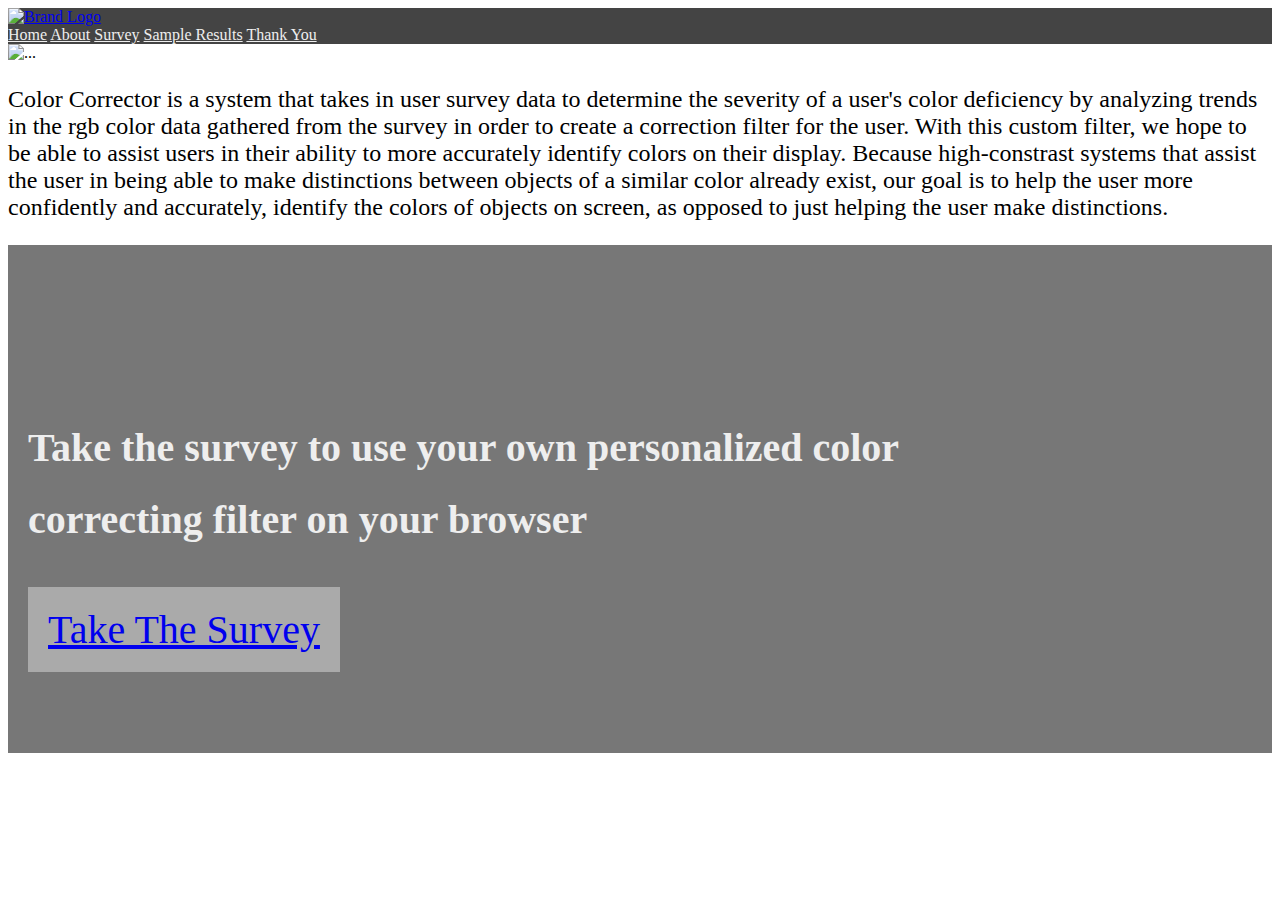
==== index.html @ 4d9e6ddf "Updated Navbar Color and Started Thank You Page Implementation" ====
<!DOCTYPE html>
<html lang="en">
<head>
    <meta charset="UTF-8">
    <meta name="viewport" content="width=device-width, initial-scale=1.0">
    <title>Color Corrector - Home</title>

    <link href="https://cdn.jsdelivr.net/npm/bootstrap@5.0.2/dist/css/bootstrap.min.css" rel="stylesheet" integrity="sha384-EVSTQN3/azprG1Anm3QDgpJLIm9Nao0Yz1ztcQTwFspd3yD65VohhpuuCOmLASjC" crossorigin="anonymous">
    <link href="style.css" rel="stylesheet">
</head>
<body>
    <nav class="navbar navbar-expand-lg" style="background-color: #444444;">
        <div class="container-fluid">
            <a class="navbar-brand" href="#">
                <img src="" class="logo" alt="Brand Logo">
            </a>
            <div class="collapse navbar-collapse" id="navbarNavAltMarkup">
                <div class="navbar-nav">
                    <a class="nav-link" aria-current="page" href="index.html">Home</a>
                    <a class="nav-link" href="about.html">About</a>
                    <a class="nav-link" href="#">Survey</a>
                    <a class="nav-link" href="results.html">Sample Results</a>
                    <a class="nav-link" href="thanks.html">Thank You</a>
                </div>
            </div>
        </div>
    </nav>

    <div class="row">
        <div class="col-7">
            <div class="card index-info">
                <img src="..." class="card-img-top" alt="...">
                <div class="card-body">
                    <p class="card-text info-text">Color Corrector is a system that takes in user survey data to determine the severity of a user's color deficiency by analyzing trends in the rgb color data gathered from the survey in order to create a correction filter for the user. With this custom filter, we hope to be able to assist users in their ability to more accurately identify colors on their display. Because high-constrast systems that assist the user in being able to make distinctions between objects of a similar color already exist, our goal is to help the user more confidently and accurately, identify the colors of objects on screen, as opposed to just helping the user make distinctions. </p>
                </div>
            </div>
        </div>
        <div class="col">
            <div class="card survey">
                <div class="card-body">
                    <div class="survey-card">
                        <h5 class="card-title" id="survey-text">Take the survey to use your own personalized color correcting filter on your browser</h5>
                    </div>
                    <a href="#" class="btn btn-primary btn-lg survey-button">Take The Survey</a>
                </div>
            </div>
        </div>
    </div>
</body>
</html>
---- style.css ----
.nav-link {
  color: #EEEEEE;
}

.nav-link:hover {
  color: #EEEEEE;
  background-color: #333333;
}

.logo {
  height: 38px;
  width: 100px;
}

#survey-text {
line-height: 1.8;
font-size: 40px;
margin-left: 20px;
margin-bottom: 50px;
}

.survey-card {
width: 75%;
}

.survey-button {
background: #AAAAAA;
border: None;
margin-left: 20px;
font-size: 40px;
padding: 20px;
}

.survey-button:hover {
  background: #555555;
}

.survey {
background: #777777;
color: #EEEEEE;
border-radius: 0px;
border: None;
padding-top: 100px;
padding-bottom: 100px;
height: 110%;
}

.index-info {
border: None;
border-radius: 0px;
}

.info-text {
font-size: 24px;
}

.thank-you-title {
font-size: 40px;
}

hr:not([size]) {
height: 10px; 
color: #000000;
border-radius: 5px;
}
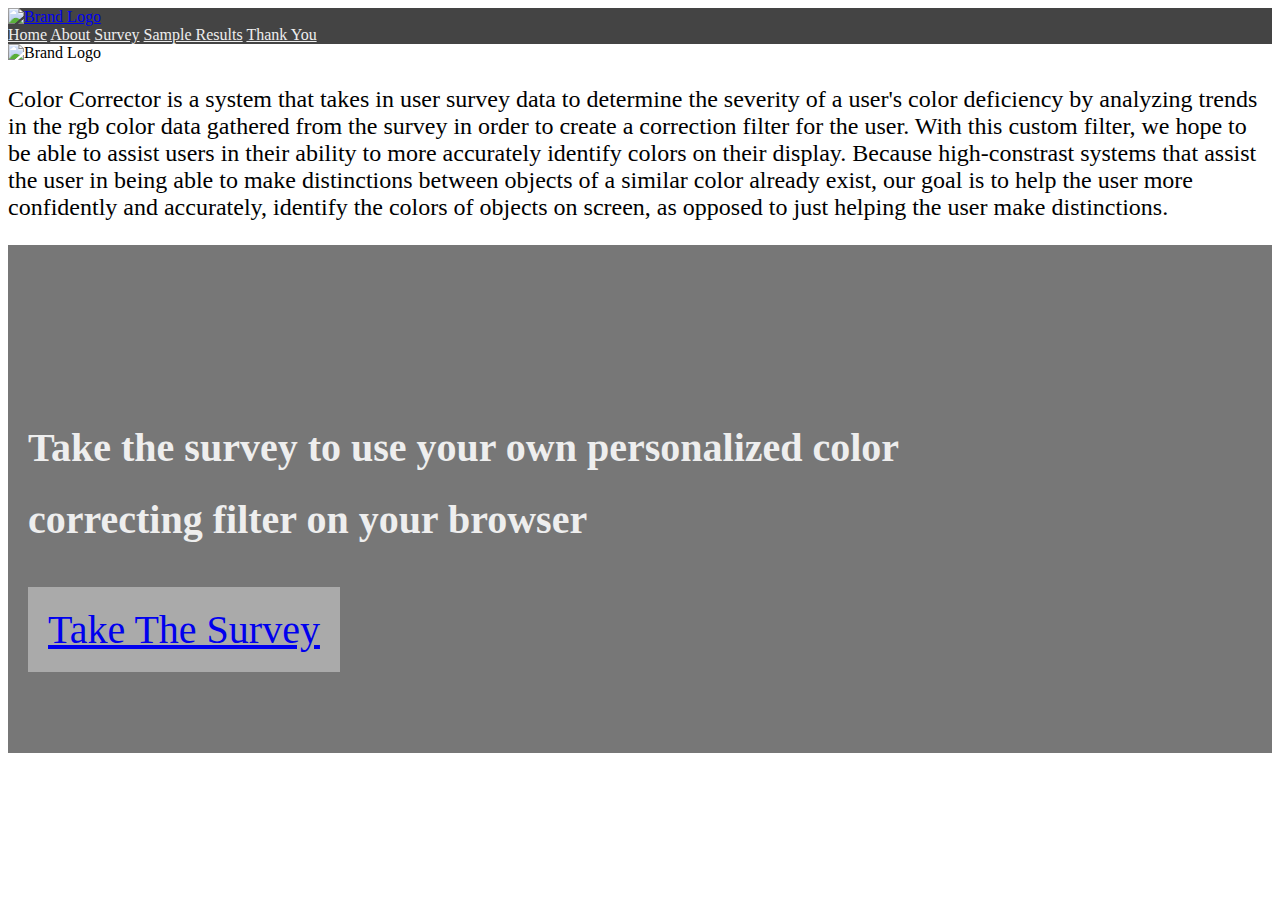
==== commit 30cc6024: "Updated Brand Logo Image Link" ====
--- a/index.html
+++ b/index.html
@@ -11,14 +11,14 @@
 <body>
     <nav class="navbar navbar-expand-lg" style="background-color: #444444;">
         <div class="container-fluid">
-            <a class="navbar-brand" href="#">
+            <a class="navbar-brand" href="index.html">
                 <img src="" class="logo" alt="Brand Logo">
             </a>
             <div class="collapse navbar-collapse" id="navbarNavAltMarkup">
                 <div class="navbar-nav">
                     <a class="nav-link" aria-current="page" href="index.html">Home</a>
                     <a class="nav-link" href="about.html">About</a>
-                    <a class="nav-link" href="#">Survey</a>
+                    <a class="nav-link" href="survey_1.html">Survey</a>
                     <a class="nav-link" href="results.html">Sample Results</a>
                     <a class="nav-link" href="thanks.html">Thank You</a>
                 </div>
@@ -26,10 +26,10 @@
         </div>
     </nav>
 
-    <div class="row">
+    <div class="row card-row-layout">
         <div class="col-7">
             <div class="card index-info">
-                <img src="..." class="card-img-top" alt="...">
+                <img src="..." class="card-img-top" alt="Brand Logo">
                 <div class="card-body">
                     <p class="card-text info-text">Color Corrector is a system that takes in user survey data to determine the severity of a user's color deficiency by analyzing trends in the rgb color data gathered from the survey in order to create a correction filter for the user. With this custom filter, we hope to be able to assist users in their ability to more accurately identify colors on their display. Because high-constrast systems that assist the user in being able to make distinctions between objects of a similar color already exist, our goal is to help the user more confidently and accurately, identify the colors of objects on screen, as opposed to just helping the user make distinctions. </p>
                 </div>
@@ -41,7 +41,7 @@
                     <div class="survey-card">
                         <h5 class="card-title" id="survey-text">Take the survey to use your own personalized color correcting filter on your browser</h5>
                     </div>
-                    <a href="#" class="btn btn-primary btn-lg survey-button">Take The Survey</a>
+                    <a href="survey_1.html" class="btn btn-primary btn-lg survey-button">Take The Survey</a>
                 </div>
             </div>
         </div>
--- a/style.css
+++ b/style.css
@@ -10,6 +10,10 @@
 .logo {
   height: 38px;
   width: 100px;
+}
+
+.card-row-layout {
+  --bs-gutter-x: 0;
 }
 
 #survey-text {
@@ -42,7 +46,11 @@
 border: None;
 padding-top: 100px;
 padding-bottom: 100px;
-height: 110%;
+height: 130%;
+}
+
+.thanks-survey-card {
+  height: 165%
 }
 
 .index-info {
@@ -52,6 +60,10 @@
 
 .info-text {
 font-size: 24px;
+}
+
+.thanks-text {
+  font-size: 30px;
 }
 
 .thank-you-title {
@@ -62,4 +74,159 @@
 height: 10px; 
 color: #000000;
 border-radius: 5px;
+}
+
+.about-header {
+font-size: 40px;
+margin: 25px;
+}
+
+.about-page-break {
+margin: 15px;
+}
+
+.about-col {
+margin-left: 25px;
+margin-right: 25px;
+margin-top: 15px;
+}
+
+.about-paragraphs {
+font-size: 30px;
+}
+
+.survey-exit-button {
+  background: #777777;
+  border: None;
+  font-size: 36px;
+  margin-top: 25px;
+}
+
+.survey-back-button {
+  background: #DD0000;
+  border: None;
+  font-size: 36px;
+  margin-top: 25px;
+}
+
+.survey-back-button:hover {
+  background: #770000;
+}
+
+.survey-next-button {
+  background: #007700;
+  border: None;
+  font-size: 36px;
+  margin-top: 25px;
+}
+
+.survey-next-button:hover {
+  background: #004400;
+}
+
+.question-text {
+  margin: 25px;
+  font-size: 36px;
+}
+
+.question-subtext {
+  font-size: 24px;
+}
+
+.color-grid-red {
+  background: #FF0000;
+  height: 175px;
+  width: 175px;
+  margin: 25px;
+}
+
+.different-color-grid-red {
+  background: #DD0000;
+  height: 175px;
+  width: 175px;
+  margin:25px;
+}
+
+.color-grid-orange {
+  background: #FF8706;
+  height: 175px;
+  width: 175px;
+  margin: 25px;
+}
+
+.different-color-grid-orange {
+  background: #FF7006;
+  height: 175px;
+  width: 175px;
+  margin: 25px;
+}
+
+.color-grid-yellow {
+  background: #FFFF00;
+  height: 175px;
+  width: 175px;
+  margin: 25px;
+}
+
+.different-color-grid-yellow {
+  background: #FFCC00;
+  height: 175px;
+  width: 175px;
+  margin: 25px;
+}
+
+.color-grid-green {
+  background: #00FF00;
+  height: 175px;
+  width: 175px;
+  margin: 25px;
+}
+
+.different-color-grid-green {
+  background: #00DD00;
+  height: 175px;
+  width: 175px;
+  margin: 25px;
+}
+
+.color-grid-blue {
+  background: #0000FF;
+  height: 175px;
+  width: 175px;
+  margin: 25px;
+}
+
+.different-color-grid-blue {
+  background: #0000DD;
+  height: 175px;
+  width: 175px;
+  margin: 25px;
+}
+
+.color-grid-indigo {
+  background: #4b0082;
+  height: 175px;
+  width: 175px;
+  margin: 25px;
+}
+
+.different-color-grid-indigo {
+  background: #4B009E;
+  height: 175px;
+  width: 175px;
+  margin: 25px;
+}
+
+.color-grid-violet {
+  background: #7F00FF;
+  height: 175px;
+  width: 175px;
+  margin: 25px;
+}
+
+.different-color-grid-violet {
+  background: #a400FF;
+  height: 175px;
+  width: 175px;
+  margin: 25px;
 }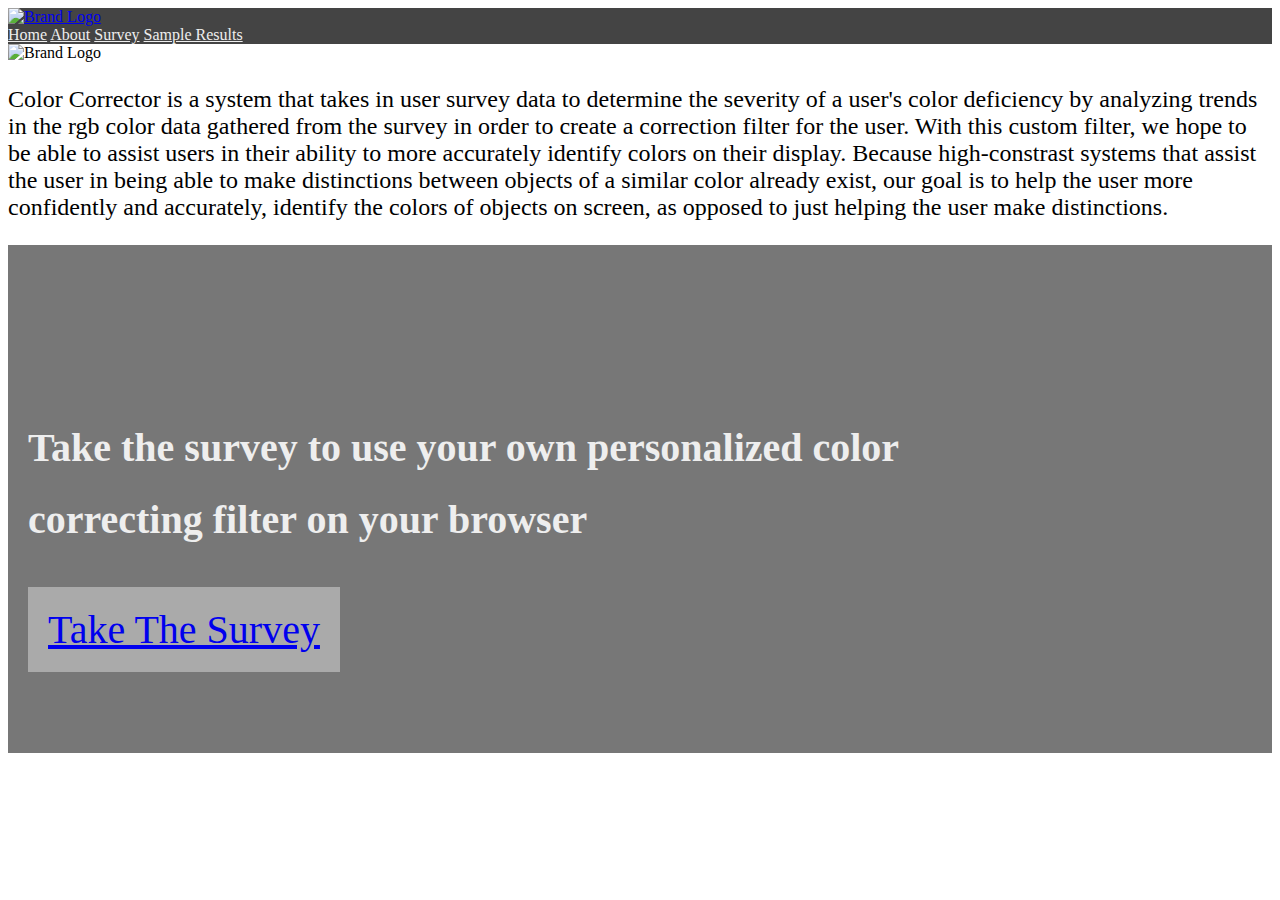
==== commit aac0b426: "Removed thanks page from navbar due to lack of logical flow of site" ====
--- a/index.html
+++ b/index.html
@@ -20,7 +20,6 @@
                     <a class="nav-link" href="about.html">About</a>
                     <a class="nav-link" href="survey_1.html">Survey</a>
                     <a class="nav-link" href="results.html">Sample Results</a>
-                    <a class="nav-link" href="thanks.html">Thank You</a>
                 </div>
             </div>
         </div>
--- a/style.css
+++ b/style.css
@@ -229,4 +229,40 @@
   height: 175px;
   width: 175px;
   margin: 25px;
+}
+
+
+.results-text {
+  font-size: 36px;
+  margin: 25px;
+}
+
+.results-yes-button {
+  background: #007700;
+  font-size: 36px;
+  border: None;
+  margin: 25px;
+}
+
+.results-yes-button:hover {
+  background: #004400;
+}
+
+.results-no-button {
+  background: #DD0000;
+  font-size: 36px;
+  border: None;
+  margin: 25px;
+}
+
+.results-no-button:hover {
+  background: #770000;
+}
+
+.results-graph-row {
+  background: #666666;
+}
+
+.results-disclaimer {
+  text-align: center;
 }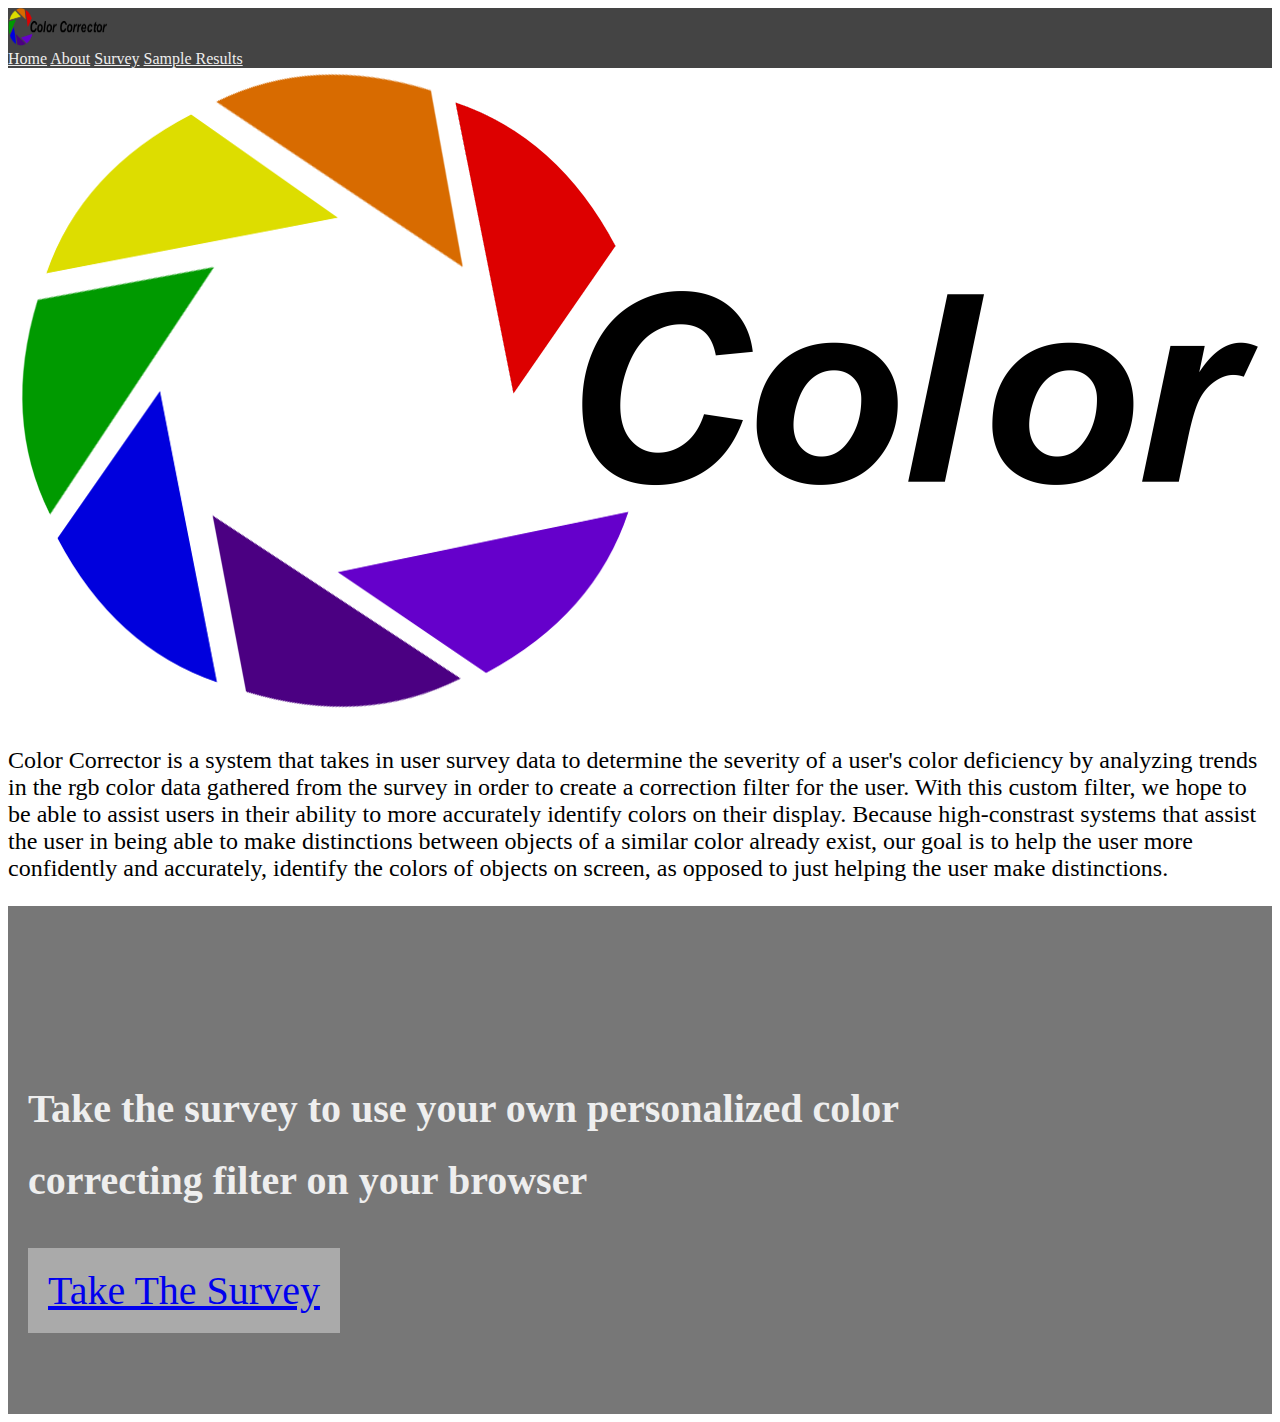
==== commit 16159b48: "Implemented Logo Image into Pages" ====
--- a/index.html
+++ b/index.html
@@ -12,7 +12,7 @@
     <nav class="navbar navbar-expand-lg" style="background-color: #444444;">
         <div class="container-fluid">
             <a class="navbar-brand" href="index.html">
-                <img src="" class="logo" alt="Brand Logo">
+                <img src="images/Color_Corrector_Logo.png" class="logo" alt="Brand Logo">
             </a>
             <div class="collapse navbar-collapse" id="navbarNavAltMarkup">
                 <div class="navbar-nav">
@@ -28,7 +28,7 @@
     <div class="row card-row-layout">
         <div class="col-7">
             <div class="card index-info">
-                <img src="..." class="card-img-top" alt="Brand Logo">
+                <img src="images/Color_Corrector_Logo.png" class="card-img-top" alt="Brand Logo">
                 <div class="card-body">
                     <p class="card-text info-text">Color Corrector is a system that takes in user survey data to determine the severity of a user's color deficiency by analyzing trends in the rgb color data gathered from the survey in order to create a correction filter for the user. With this custom filter, we hope to be able to assist users in their ability to more accurately identify colors on their display. Because high-constrast systems that assist the user in being able to make distinctions between objects of a similar color already exist, our goal is to help the user more confidently and accurately, identify the colors of objects on screen, as opposed to just helping the user make distinctions. </p>
                 </div>
--- a/style.css
+++ b/style.css
@@ -265,4 +265,10 @@
 
 .results-disclaimer {
   text-align: center;
+}
+
+.results-image {
+  margin: 30px;
+  text-align: center;
+  border-radius: 5px;
 }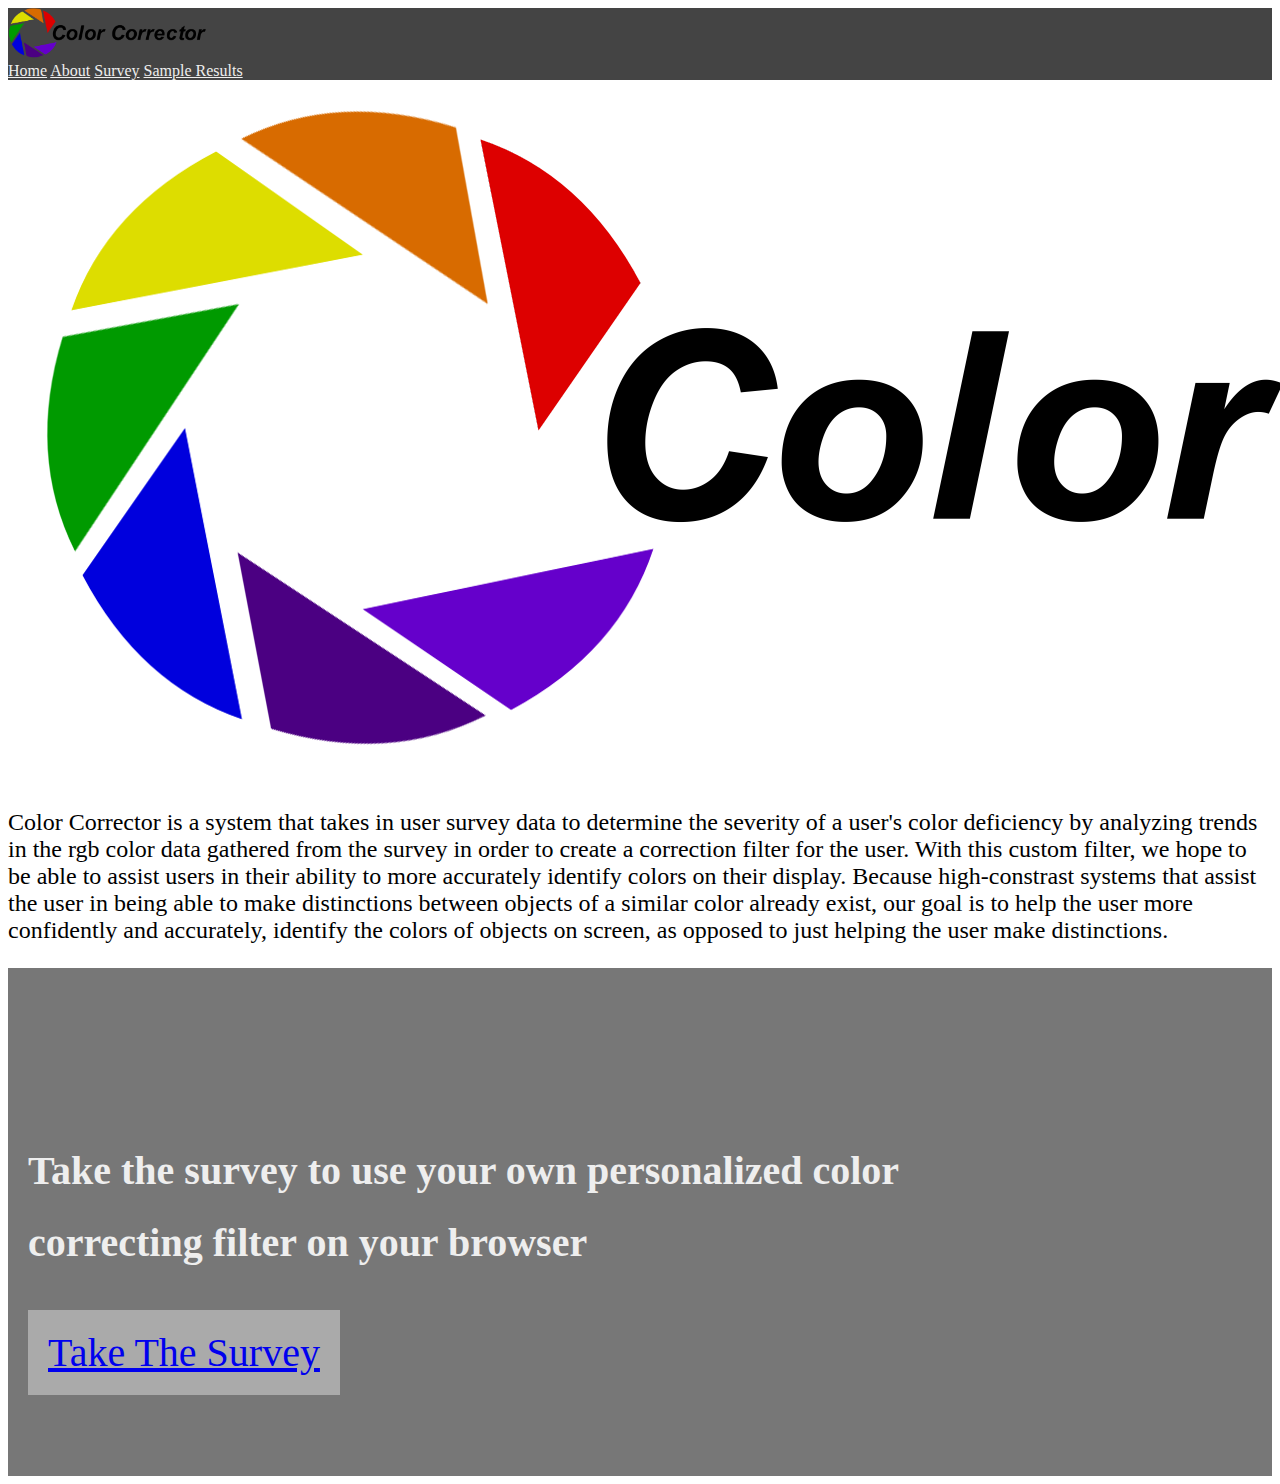
==== commit 5a96d723: "Updated Image Formatting" ====
--- a/index.html
+++ b/index.html
@@ -28,7 +28,7 @@
     <div class="row card-row-layout">
         <div class="col-7">
             <div class="card index-info">
-                <img src="images/Color_Corrector_Logo.png" class="card-img-top" alt="Brand Logo">
+                <img src="images/Color_Corrector_Logo.png" class="card-img-top home-image" alt="Brand Logo">
                 <div class="card-body">
                     <p class="card-text info-text">Color Corrector is a system that takes in user survey data to determine the severity of a user's color deficiency by analyzing trends in the rgb color data gathered from the survey in order to create a correction filter for the user. With this custom filter, we hope to be able to assist users in their ability to more accurately identify colors on their display. Because high-constrast systems that assist the user in being able to make distinctions between objects of a similar color already exist, our goal is to help the user more confidently and accurately, identify the colors of objects on screen, as opposed to just helping the user make distinctions. </p>
                 </div>
--- a/style.css
+++ b/style.css
@@ -8,8 +8,12 @@
 }
 
 .logo {
-  height: 38px;
-  width: 100px;
+  height: 50px;
+  width: 200px;
+}
+
+.home-image {
+  margin: 25px;
 }
 
 .card-row-layout {
